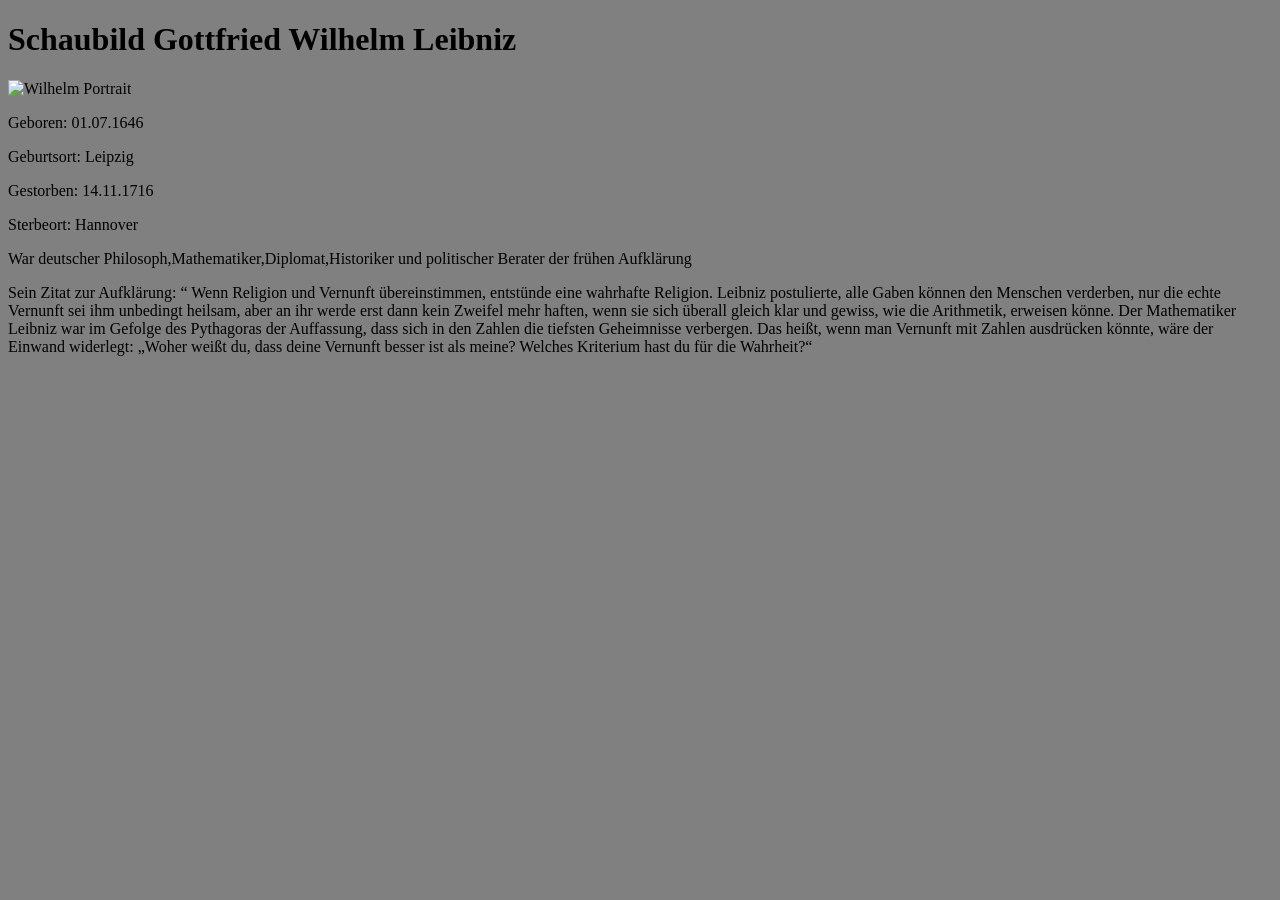
==== Geschichte.html @ 0b1befbe "Create Geschichte.html" ====
<!DOCTYPE html>
<html lang="en">
<head>
    <meta charset="UTF-8">
    <meta name="viewport" content="width=device-width, initial-scale=1.0">
    <title>Geschichte Schubild</title>
    <link rel="stylesheet" type="text/css" href="Style.css">
</head>
<body style="background-color:grey;">
    <h1>Schaubild Gottfried Wilhelm Leibniz</h1>        
    <div class="will">
        <img src="https://upload.wikimedia.org/wikipedia/commons/thumb/8/8d/Christoph_Bernhard_Francke_-_Bildnis_des_Philosophen_Leibniz_%28ca._1695%29.jpg/486px-Christoph_Bernhard_Francke_-_Bildnis_des_Philosophen_Leibniz_%28ca._1695%29.jpg" alt="Wilhelm Portrait" class="erstesBild"/>
    </div>
<p>Geboren: 01.07.1646</p>
<p>Geburtsort: Leipzig</p>
<p>Gestorben: 14.11.1716</p>
<p>Sterbeort: Hannover</p>
<p>War deutscher Philosoph,Mathematiker,Diplomat,Historiker und politischer Berater der frühen Aufklärung</p> 
<p>Sein Zitat zur Aufklärung: “ Wenn Religion und Vernunft übereinstimmen, entstünde eine wahrhafte Religion. Leibniz postulierte, alle Gaben können den Menschen verderben, nur die echte Vernunft sei ihm unbedingt heilsam, aber an ihr werde erst dann kein Zweifel mehr haften, wenn sie sich überall gleich klar und gewiss, wie die Arithmetik, erweisen könne. Der Mathematiker Leibniz war im Gefolge des Pythagoras der Auffassung, dass sich in den Zahlen die tiefsten Geheimnisse verbergen. Das heißt, wenn man Vernunft mit Zahlen ausdrücken könnte, wäre der Einwand widerlegt: „Woher weißt du, dass deine Vernunft besser ist als meine? Welches Kriterium hast du für die Wahrheit?“</p>
<div class="schule"
    <img src="https://upload.wikimedia.org/wikipedia/commons/9/9d/Leipzig_Alte_Nikolaischule.jpg" alt="scool" class="bildschule">

</body>
</html>
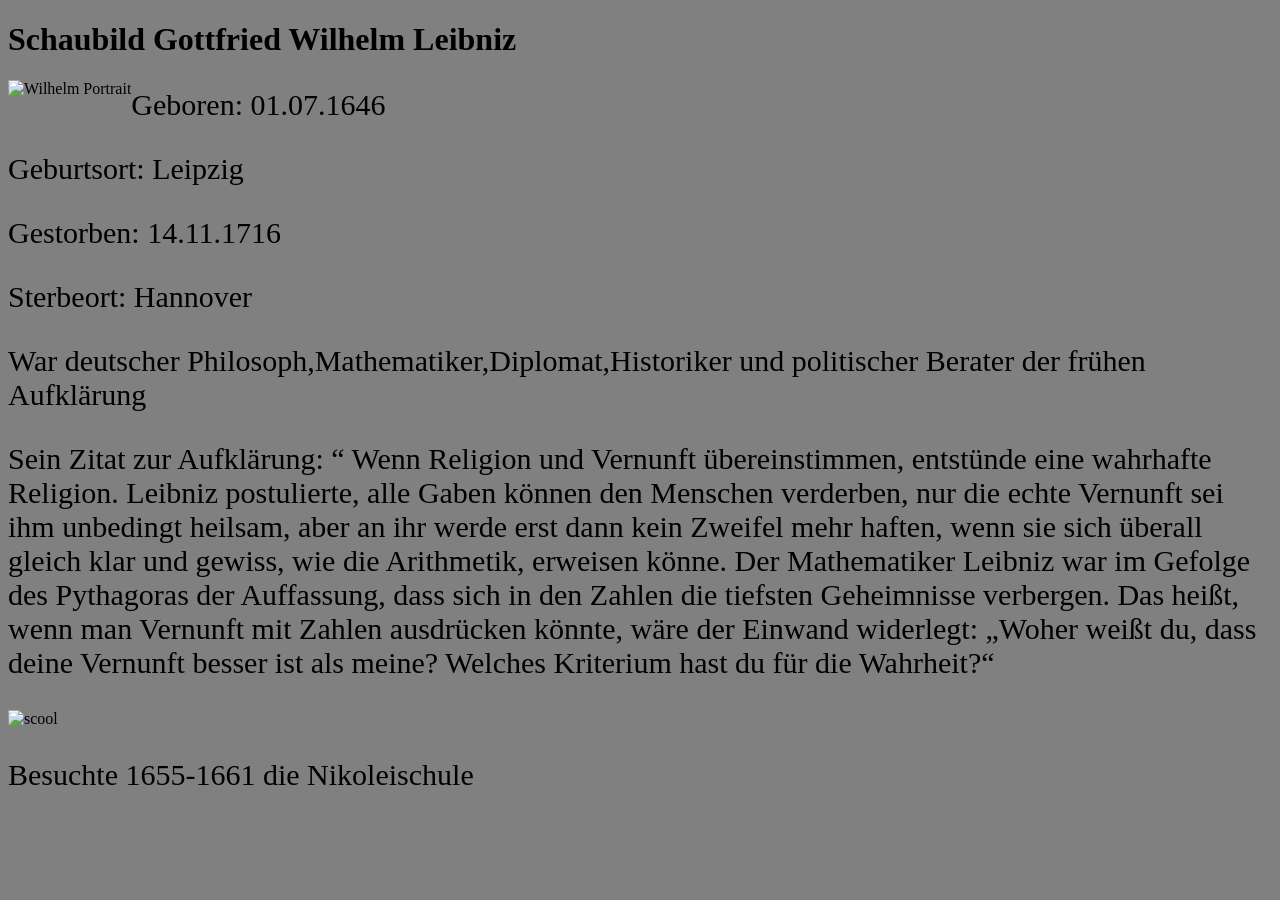
==== commit 048248d7: "Update Geschichte.html" ====
--- a/Geschichte.html
+++ b/Geschichte.html
@@ -9,16 +9,21 @@
 <body style="background-color:grey;">
     <h1>Schaubild Gottfried Wilhelm Leibniz</h1>        
     <div class="will">
-        <img src="https://upload.wikimedia.org/wikipedia/commons/thumb/8/8d/Christoph_Bernhard_Francke_-_Bildnis_des_Philosophen_Leibniz_%28ca._1695%29.jpg/486px-Christoph_Bernhard_Francke_-_Bildnis_des_Philosophen_Leibniz_%28ca._1695%29.jpg" alt="Wilhelm Portrait" class="erstesBild"/>
+        <img src="https://upload.wikimedia.org/wikipedia/commons/thumb/8/8d/Christoph_Bernhard_Francke_-_Bildnis_des_Philosophen_Leibniz_%28ca._1695%29.jpg/486px-Christoph_Bernhard_Francke_-_Bildnis_des_Philosophen_Leibniz_%28ca._1695%29.jpg" alt="Wilhelm Portrait" class="firstpic"/>
     </div>
-<p>Geboren: 01.07.1646</p>
-<p>Geburtsort: Leipzig</p>
-<p>Gestorben: 14.11.1716</p>
-<p>Sterbeort: Hannover</p>
-<p>War deutscher Philosoph,Mathematiker,Diplomat,Historiker und politischer Berater der frühen Aufklärung</p> 
-<p>Sein Zitat zur Aufklärung: “ Wenn Religion und Vernunft übereinstimmen, entstünde eine wahrhafte Religion. Leibniz postulierte, alle Gaben können den Menschen verderben, nur die echte Vernunft sei ihm unbedingt heilsam, aber an ihr werde erst dann kein Zweifel mehr haften, wenn sie sich überall gleich klar und gewiss, wie die Arithmetik, erweisen könne. Der Mathematiker Leibniz war im Gefolge des Pythagoras der Auffassung, dass sich in den Zahlen die tiefsten Geheimnisse verbergen. Das heißt, wenn man Vernunft mit Zahlen ausdrücken könnte, wäre der Einwand widerlegt: „Woher weißt du, dass deine Vernunft besser ist als meine? Welches Kriterium hast du für die Wahrheit?“</p>
-<div class="schule"
-    <img src="https://upload.wikimedia.org/wikipedia/commons/9/9d/Leipzig_Alte_Nikolaischule.jpg" alt="scool" class="bildschule">
+    <p>Geboren: 01.07.1646</p>
+    <p>Geburtsort: Leipzig</p>
+    <p>Gestorben: 14.11.1716</p>
+    <p>Sterbeort: Hannover</p>
+    <p>War deutscher Philosoph,Mathematiker,Diplomat,Historiker und politischer Berater der frühen Aufklärung</p>
+    <p>Sein Zitat zur Aufklärung: “ Wenn Religion und Vernunft übereinstimmen, entstünde eine wahrhafte Religion.
+        Leibniz postulierte, alle Gaben können den Menschen verderben, nur die echte Vernunft sei ihm unbedingt heilsam, aber an ihr werde erst dann kein Zweifel mehr haften, wenn sie sich überall gleich klar und gewiss, wie die Arithmetik, erweisen könne.
+        Der Mathematiker Leibniz war im Gefolge des Pythagoras der Auffassung, dass sich in den Zahlen die tiefsten Geheimnisse verbergen. Das heißt, wenn man Vernunft mit Zahlen ausdrücken könnte, wäre der Einwand widerlegt: „Woher weißt du, dass deine Vernunft besser ist als meine?
+        Welches Kriterium hast du für die Wahrheit?“</p>
 
+    <div class="school">
+        <img src="https://upload.wikimedia.org/wikipedia/commons/9/9d/Leipzig_Alte_Nikolaischule.jpg" alt="scool" class="picschool">
+        <p>Besuchte 1655-1661 die Nikoleischule</p>
+    </div>
 </body>
 </html>
--- a/Style.css
+++ b/Style.css
@@ -0,0 +1,9 @@
+.will {
+    float: left;
+}
+p {
+    font-size: 30px;
+}
+.erstesBild {
+    width: 50%;
+}
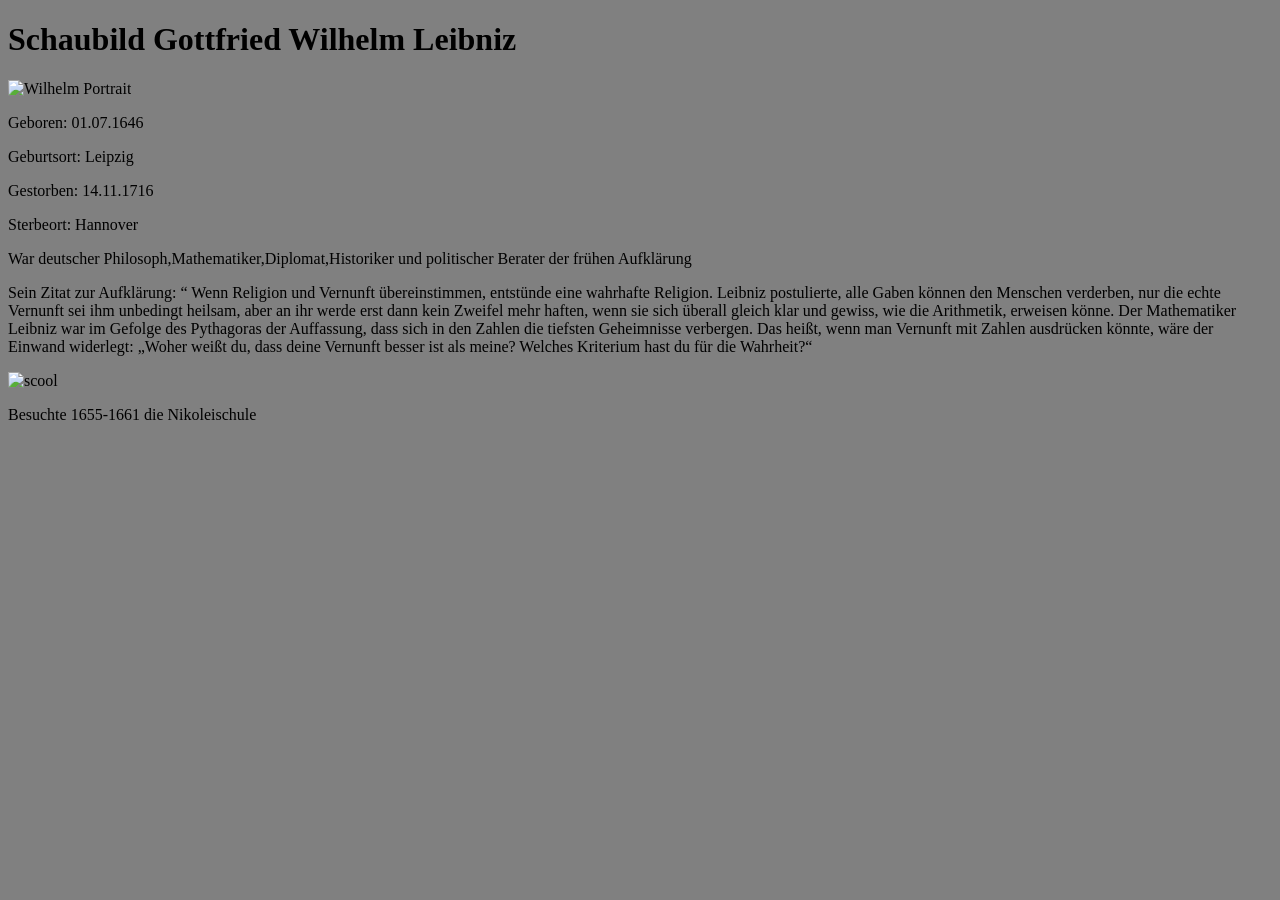
==== commit ec930fa6: "Update Geschichte.html" ====
--- a/Geschichte.html
+++ b/Geschichte.html
@@ -4,7 +4,7 @@
     <meta charset="UTF-8">
     <meta name="viewport" content="width=device-width, initial-scale=1.0">
     <title>Geschichte Schubild</title>
-    <link rel="stylesheet" type="text/css" href="Style.css">
+    <link rel="stylesheet" type="text/css" href="style/Style.css">
 </head>
 <body style="background-color:grey;">
     <h1>Schaubild Gottfried Wilhelm Leibniz</h1>        
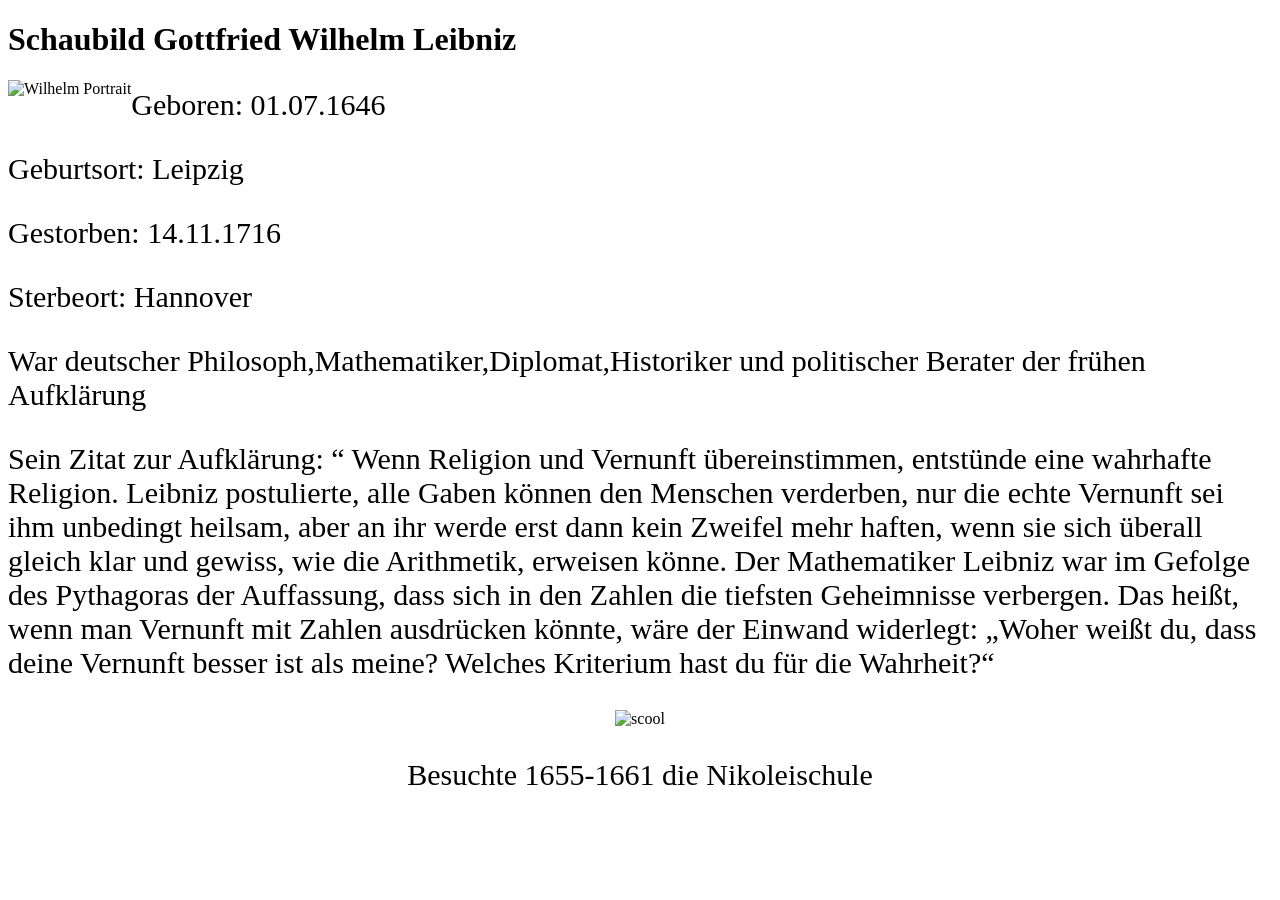
==== commit c1f41ece: "Update Geschichte.html" ====
--- a/Geschichte.html
+++ b/Geschichte.html
@@ -6,7 +6,7 @@
     <title>Geschichte Schubild</title>
     <link rel="stylesheet" type="text/css" href="style/Style.css">
 </head>
-<body style="background-color:grey;">
+<body style="background-color: white;">
     <h1>Schaubild Gottfried Wilhelm Leibniz</h1>        
     <div class="will">
         <img src="https://upload.wikimedia.org/wikipedia/commons/thumb/8/8d/Christoph_Bernhard_Francke_-_Bildnis_des_Philosophen_Leibniz_%28ca._1695%29.jpg/486px-Christoph_Bernhard_Francke_-_Bildnis_des_Philosophen_Leibniz_%28ca._1695%29.jpg" alt="Wilhelm Portrait" class="firstpic"/>
--- a/style/Style.css
+++ b/style/Style.css
@@ -0,0 +1,15 @@
+.will {
+    float: left;
+}
+p {
+    font-size: 30px;
+}
+.firstpic {
+    width: 50%;
+}
+.school {
+    text-align: center;
+}
+.picschool {
+    width: 40%;
+}
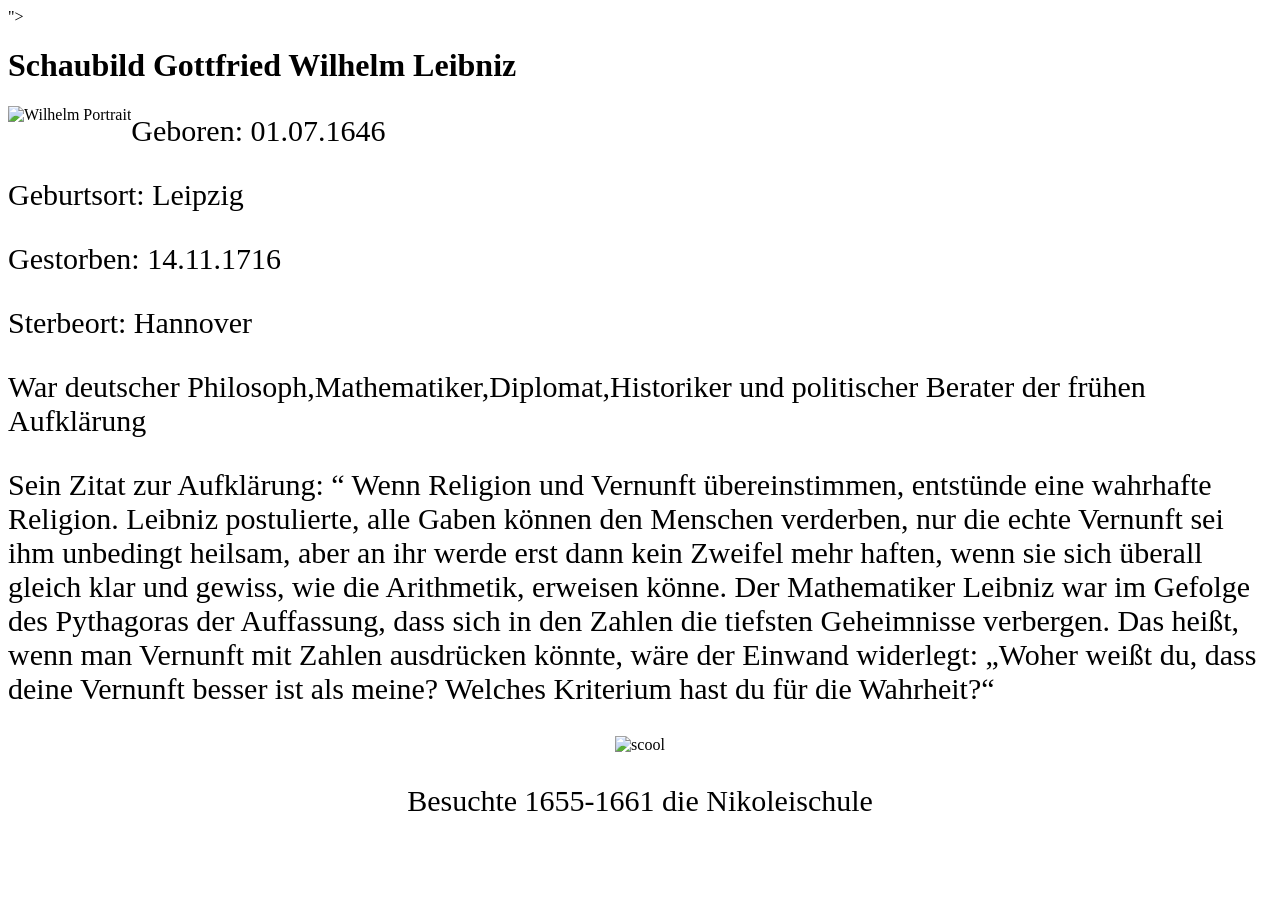
==== commit 81d88740: "Update Geschichte.html" ====
--- a/Geschichte.html
+++ b/Geschichte.html
@@ -5,8 +5,10 @@
     <meta name="viewport" content="width=device-width, initial-scale=1.0">
     <title>Geschichte Schubild</title>
     <link rel="stylesheet" type="text/css" href="style/Style.css">
+    <link href="<link rel="preconnect" href="https://fonts.gstatic.com">
+    <link href="https://fonts.googleapis.com/css2?family=Dancing+Script:wght@500&display=swap" rel="stylesheet">">
 </head>
-<body style="background-color: white;">
+<body>
     <h1>Schaubild Gottfried Wilhelm Leibniz</h1>        
     <div class="will">
         <img src="https://upload.wikimedia.org/wikipedia/commons/thumb/8/8d/Christoph_Bernhard_Francke_-_Bildnis_des_Philosophen_Leibniz_%28ca._1695%29.jpg/486px-Christoph_Bernhard_Francke_-_Bildnis_des_Philosophen_Leibniz_%28ca._1695%29.jpg" alt="Wilhelm Portrait" class="firstpic"/>
--- a/style/Style.css
+++ b/style/Style.css
@@ -1,3 +1,6 @@
+body {
+    background-color: white;
+}
 .will {
     float: left;
 }
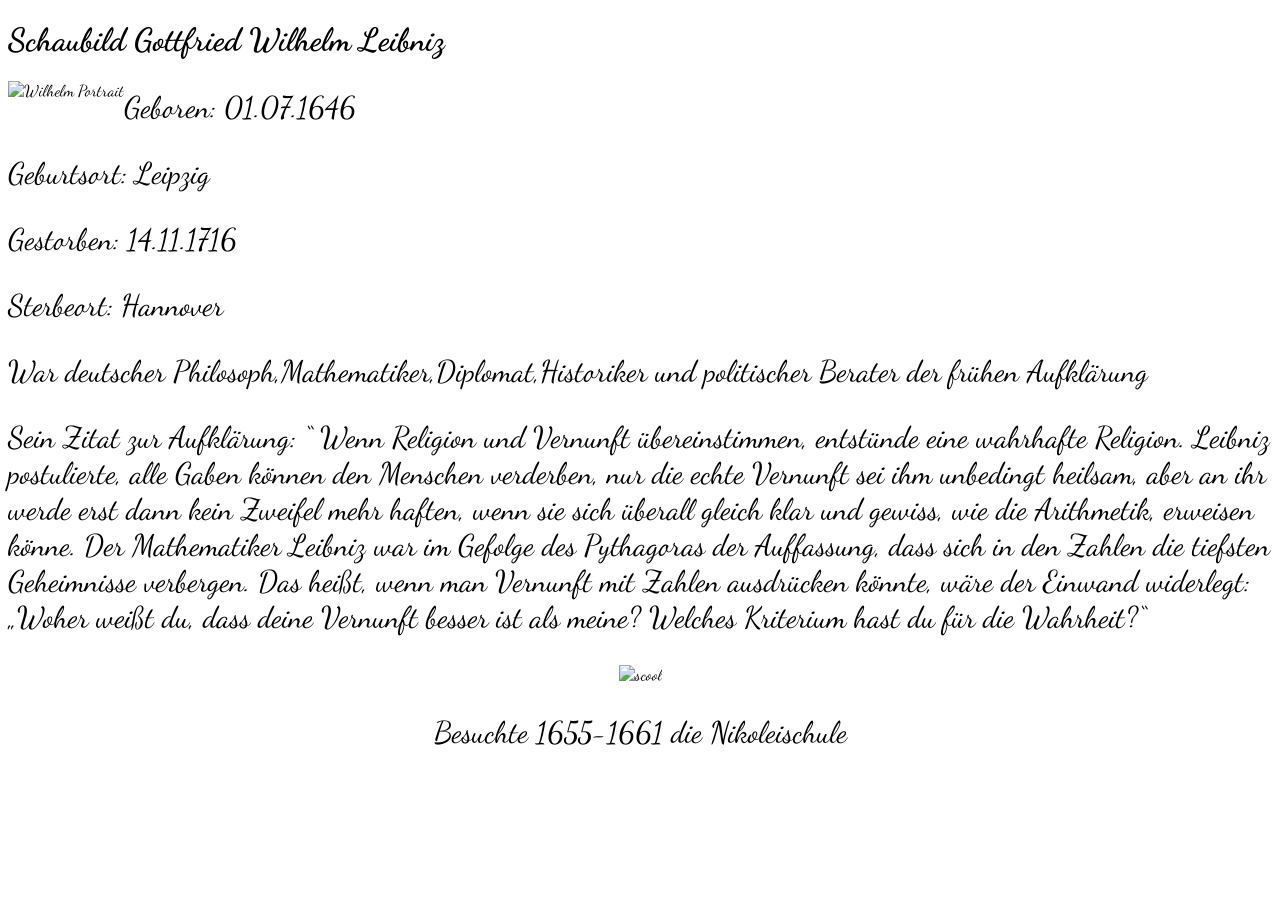
==== commit 0d17bdb6: "Update Geschichte.html" ====
--- a/Geschichte.html
+++ b/Geschichte.html
@@ -5,8 +5,7 @@
     <meta name="viewport" content="width=device-width, initial-scale=1.0">
     <title>Geschichte Schubild</title>
     <link rel="stylesheet" type="text/css" href="style/Style.css">
-    <link href="<link rel="preconnect" href="https://fonts.gstatic.com">
-    <link href="https://fonts.googleapis.com/css2?family=Dancing+Script:wght@500&display=swap" rel="stylesheet">">
+    <link href="https://fonts.googleapis.com/css2?family=Dancing+Script:wght@500&display=swap" rel="stylesheet">
 </head>
 <body>
     <h1>Schaubild Gottfried Wilhelm Leibniz</h1>        
--- a/style/Style.css
+++ b/style/Style.css
@@ -1,5 +1,6 @@
 body {
     background-color: white;
+    font-family: 'Dancing Script', cursive;
 }
 .will {
     float: left;
@@ -14,5 +15,5 @@
     text-align: center;
 }
 .picschool {
-    width: 40%;
+    width: 30%;
 }
